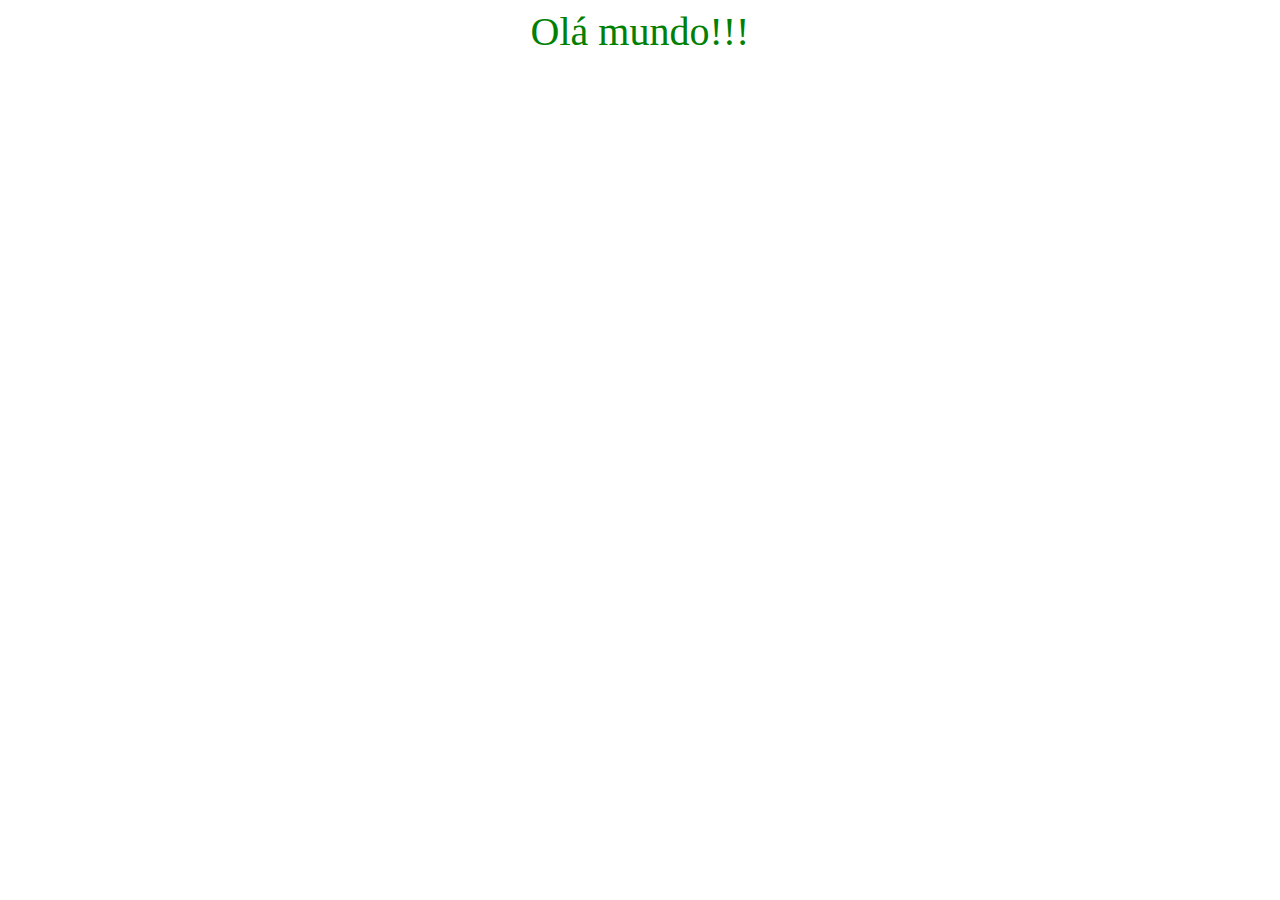
==== index.html @ e6acc156 "Primeiro arquivo adicionado" ====
<!DOCTYPE html>
<html lang="en">
<head>
    <meta charset="UTF-8">
    <meta name="viewport" content="width=, initial-scale=1.0">
    <title>Document</title>
</head>
<body style="text-align:center ; padding: 50px auto; font-size: 40px; color:green";>
    Olá mundo!!!
</body>
</html>
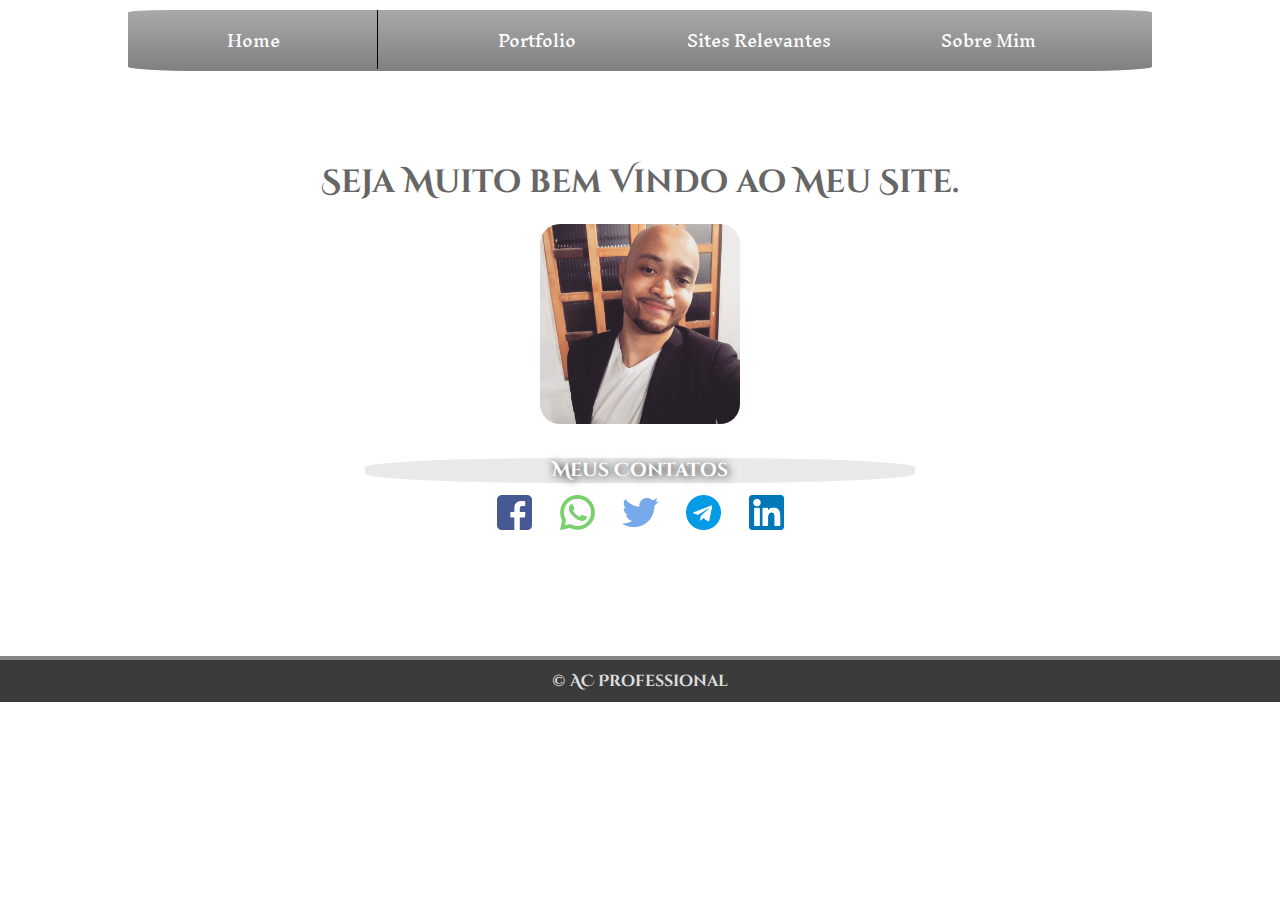
==== commit b2f98aa1: "Arquivos Base" ====
--- a/index.html
+++ b/index.html
@@ -1,11 +1,96 @@
-<!DOCTYPE html>
-<html lang="en">
-<head>
-    <meta charset="UTF-8">
-    <meta name="viewport" content="width=, initial-scale=1.0">
-    <title>Document</title>
-</head>
-<body style="text-align:center ; padding: 50px auto; font-size: 40px; color:green";>
-    Olá mundo!!!
-</body>
-</html>+﻿<!DOCTYPE HTML>
+
+<html lang="pt-br">
+	
+	<head>
+
+		<title>&copy AC Professional</title> <!-- Titulo da Página-->
+		
+		<link rel="icon" type="icon/png" href="../imagens/icones/espadas.png"> <!--Logo da abada da pagina -->
+		<link rel="stylesheet" type="text/css" href="css\style.css">  	<!-- Link do css-->
+		<link href="https://fonts.googleapis.com/css2?family=Cinzel+Decorative:wght@700&family=Inknut+Antiqua:wght@300&display=swap" rel="stylesheet">
+
+		<meta charset="utf-8">
+		<meta name="author" content="Arylson Costa"> <!-- Nome do Autor -->
+		<meta name="viewport" content="width=device-width, inicial-scale=1.0, maximum-scale=1.0">
+
+	</head>
+		
+	<body>
+	
+		<div class="topo-pagina">
+
+				<p> <a href="index.html"> Home </a></p>
+
+				<div class="clear"></div> <!--Limpa a flutuação do primeiro elemento-->
+
+				<p><a href="html/portifolio.html">Portfolio</a></p>
+
+				<p><a href="html/sites-relevantes.html">Sites Relevantes</a></p>
+
+				<p><a href="html/sobre-mim.html">Sobre Mim</a></p>
+
+		</div> <!--Final do Topo da Pagina-->
+
+		<div class="center-tx">
+
+			<h1 class="titulo-pagina">
+				Seja Muito bem Vindo ao Meu Site.
+			</h1>
+
+		</div> <!--Fim do center-tx-->
+
+		<div id="img1" class="center">
+
+			<img src="imagens/euNaJanela.jpg">
+
+		</div> <!--Final do Bloco da Imagem -->
+
+		<div class="contatos center">
+			
+			<h3>Meus Contatos</h3>
+
+			<div class="container-contatos">
+				<p>
+					<a href="https://www.facebook.com/arylson.costa1/" target="_blank">
+						<img src="_icones/png/036-facebook.png" alt="Facebook">
+					</a>
+				</p>	<!--link do Facebook-->
+
+				<p>
+					<a href="https://api.whatsapp.com/send?1=pt_BR&phone=5551992987838" target="_blank"> 
+						<img src="_icones/png/005-whatsapp.png" alt="Whatsapp">
+					</a>
+				</p> <!--link do Whasapp-->
+
+				<p>
+					<a href="https://twitter.com/arylson_costa" target="_blank">
+						<img src="_icones/png/008-twitter.png" alt="Twiter"/>
+					</a>
+				</p> <!--link do Twitter-->
+
+				<p>
+					<a href="https://t.me/ArylsonCosta" target="_blank">
+						<img src="_icones/png/050-telegram.png" alt="Telegram">
+					</a>
+				</p> <!--link do Telegram-->
+
+				<p>
+					 <a   href="https://www.linkedin.com/in/arylson-costa-silva-59a650112/" target="_blank">
+						<img src="_icones/png/027-linkedin.png"                               alt="Linkdin">
+					</a>
+				
+				</p> <!--link do Linkedin-->
+
+			</div> <!--Links de contatos-->
+
+		</div> <!--Final dos Contatos-->
+	
+		<div class = "assinatura center">
+			<h4> &copy AC Professional</h4>
+		</div> <!--Assinatura-->
+
+	</body>
+
+</html>
+<!--FIM DO CÍDIGO-->
